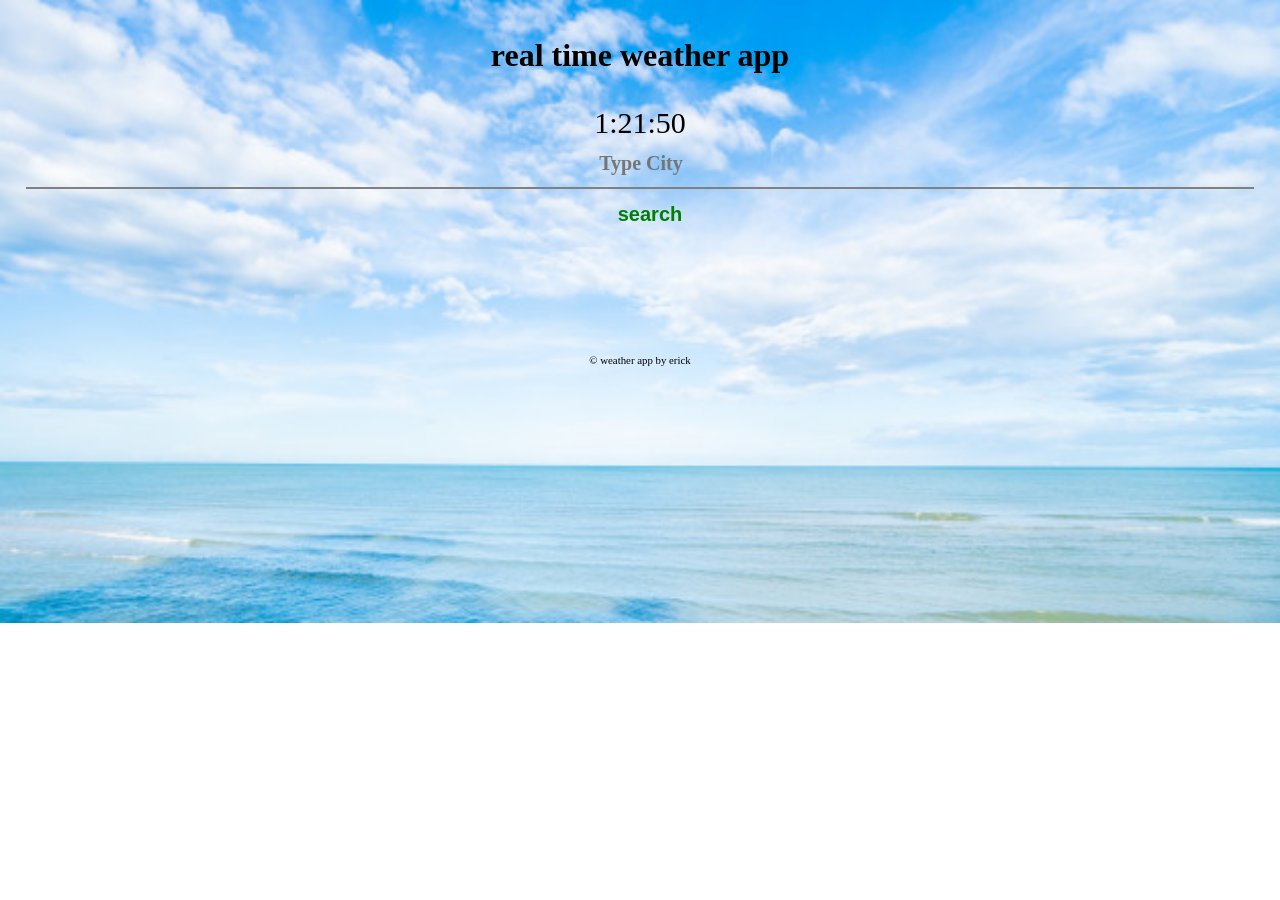
==== index.html @ a2ed2c39 "index.html" ====
<!DOCTYPE html>
<html>
<head>
	<meta charset="utf-8">
	<meta name="viewport" content="width=device-width, initial-scale=1.0">
	<meta name="keywords" content="weather, weather app">
	<meta name="description" content="real time weather updates">
	<meta name="author" content="Erick">

	<link rel="stylesheet" type="text/css" href="style.css">

	<link rel="apple-touch-icon" sizes="180x180" href="apple-touch-icon.png">
	<link rel="icon" type="image/png" sizes="32x32" href="favicon-32x32.png">
	<link rel="icon" type="image/png" sizes="192x192" href="android-chrome-192x192.png">
	<link rel="icon" type="image/png" sizes="256x256" href="android-chrome-144x144">
	<link rel="icon" type="image/png" sizes="256x256" href="android-chrome-256x256">
	<link rel="icon" type="image/png" sizes="36x36" href="android-chrome-36x36">
	<link rel="icon" type="image/png" sizes="384x384" href="android-chrome-384x384">
	<link rel="icon" type="image/png" sizes="48x48" href="android-chrome-48x48">
	<link rel="icon" type="image/png" sizes="72x72" href="android-chrome-72x72">
	<link rel="icon" type="image/png" sizes="96x96" href="android-chrome-96x96">
	<link rel="icon" type="image/png" sizes="16x16" href="favicon-16x16.png">
	<link rel="icon" href="favicon.ico">
	<link rel="manifest" href="manifest.json">
	<link rel="browserconfig" href="/browserconfig.xml">
	<link rel="mask-icon" href="safari-pinned-tab.svg" color="#5bbad5">
	<meta name="msapplication-TileColor" content="#da532c">
	<meta name="theme-color" content="#1c4a78">
	
	<title>Weather App</title>
</head>
<body>
	<h1>real time weather app</h1>
	<div id="weather">
		<div id="time"></div>
		<div id="location"></div><div id="country"></div>
		<input type="search" autocomplete="off" name="search" placeholder="Type City" id="city">
		<input type="submit" onclick="window.onload()" value="search" id="search">
		<div id="description"></div>
		<div id="weather-icon"><img id="wicon" src=""></div>
		<h1 id="temp"></h1>
		<div id="humidity"></div>
		<div id="wind"></div>
		<div id="errors"></div>
		<footer id="copy"><small>&copy; weather app by erick</small></footer>
	</div>
	<script type="text/javascript" src="weather.js"></script>
</body>
</html>
---- style.css ----
body{
    background-image: url("images/weather.jpg");
    background-repeat: no-repeat, repeat;
    background-size: cover;
    background-position: relative;
    color: black;
    padding: 1em;
    height: : 100%;
    margin: 0px;
    background-position: center;
}

#weather{
    background-color: none;
    text-align: center;
    border: none;
    border-radius: 10px;
    display: grid;
    align-content: center;
    height: 100%;
    width: auto;
    margin: auto;
    color: black;
    font-size: 30px;
    padding: 10px;
    font-family: "comic sans";
}

h1{
    text-align: center;
    font-family: verdana;
}
#copy{
    font-size: small;
}
#time{
    color: black; !important
    font: bolder; !important
}
input[type=search]{
    border: none;
    width: 100%;
    text-decoration: none;
    box-sizing: border-box;
    border: none;
    border-bottom: 2px solid grey;
    background-color: inherit;
    color: green;
    text-align: center;
    outline: none;
    font-size: 20px;
    align-items: center;
    background-repeat: no-repeat;
    padding: 12px 20px 12px 40px;
    font-family: "comic sans";
    font-weight: bold;
}

input[type=submit]{
    width: 100%;
    outline: inherit;
    color: inherit;
    background: none;
    margin-top: 2px;
    box-sizing: border-box;
    border: none;
    border-radius: 10px;
    font-size: 20px;
    font-weight: bolder;
    cursor: pointer;
    color: green;
    text-align: center;
    background-position: 10px 10px; 
    background-repeat: no-repeat;
    padding: 12px 20px 12px 40px;
}
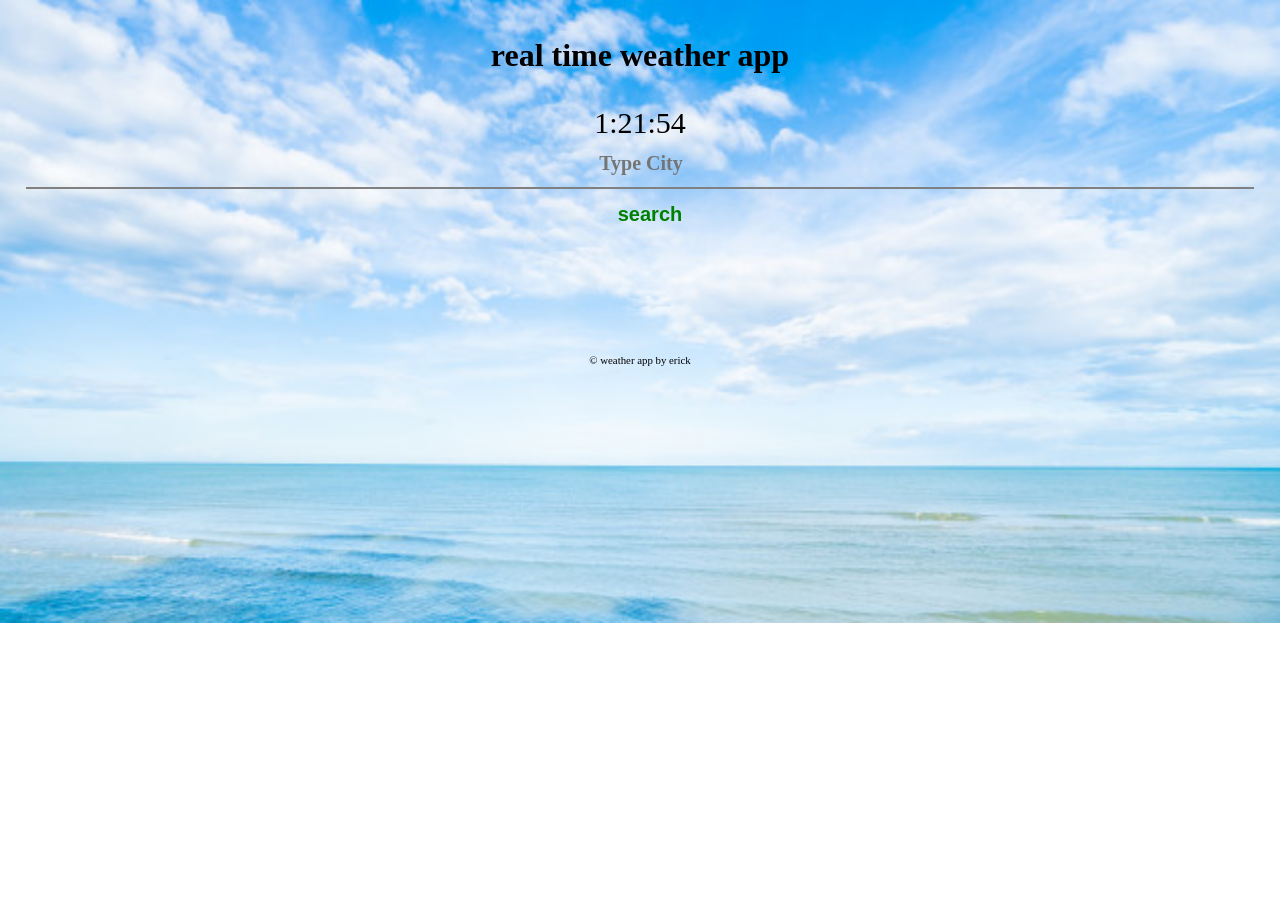
==== commit eb5a49a6: "browserconfig file" ====
--- a/index.html
+++ b/index.html
@@ -22,7 +22,7 @@
 	<link rel="icon" type="image/png" sizes="16x16" href="favicon-16x16.png">
 	<link rel="icon" href="favicon.ico">
 	<link rel="manifest" href="manifest.json">
-	<link rel="browserconfig" href="/browserconfig.xml">
+	<link rel="browserconfig" href="config/browserconfig.xml">
 	<link rel="mask-icon" href="safari-pinned-tab.svg" color="#5bbad5">
 	<meta name="msapplication-TileColor" content="#da532c">
 	<meta name="theme-color" content="#1c4a78">
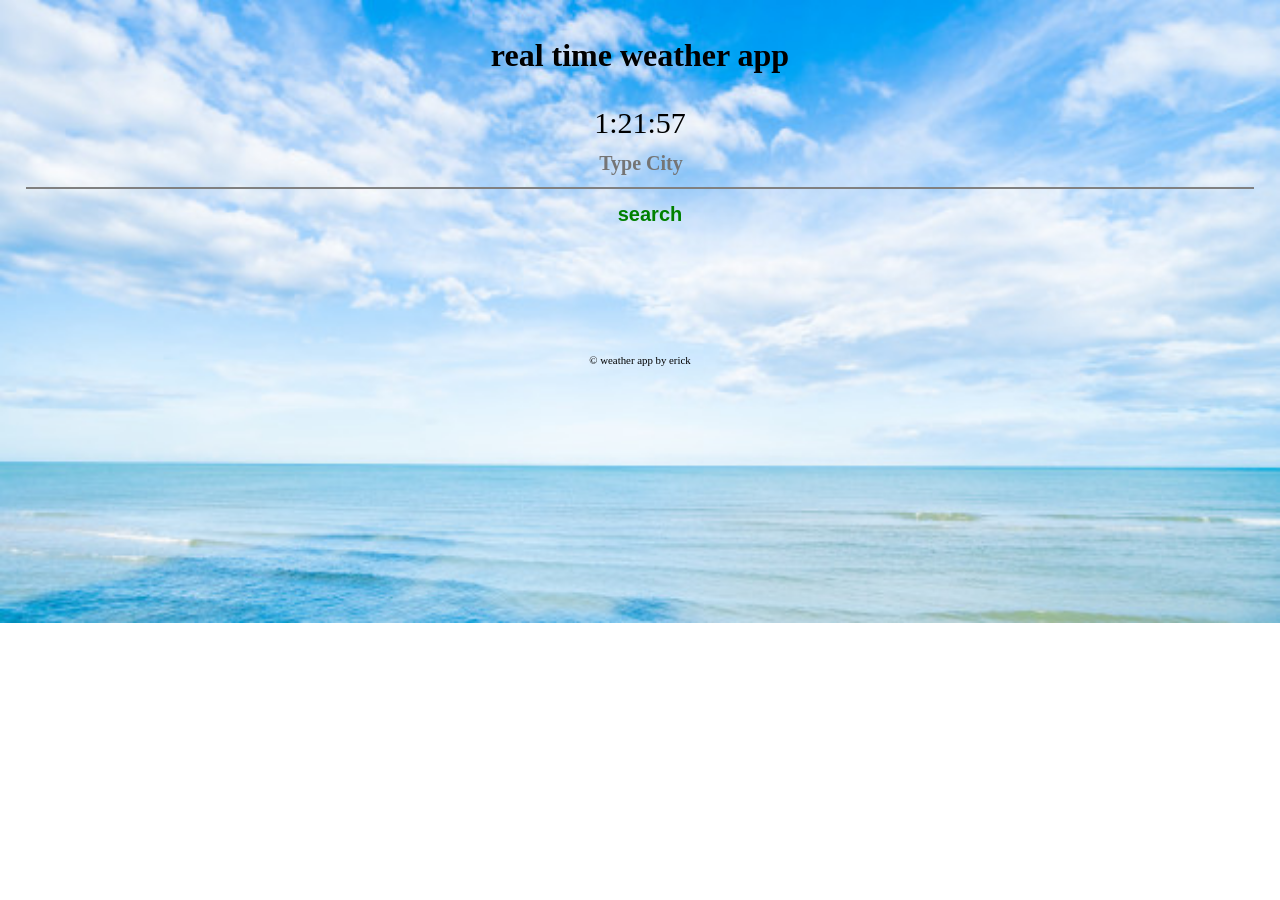
==== commit 2ea78192: "update index.html" ====
--- a/index.html
+++ b/index.html
@@ -22,7 +22,7 @@
 	<link rel="icon" type="image/png" sizes="16x16" href="favicon-16x16.png">
 	<link rel="icon" href="favicon.ico">
 	<link rel="manifest" href="manifest.json">
-	<link rel="browserconfig" href="config/browserconfig.xml">
+	
 	<link rel="mask-icon" href="safari-pinned-tab.svg" color="#5bbad5">
 	<meta name="msapplication-TileColor" content="#da532c">
 	<meta name="theme-color" content="#1c4a78">
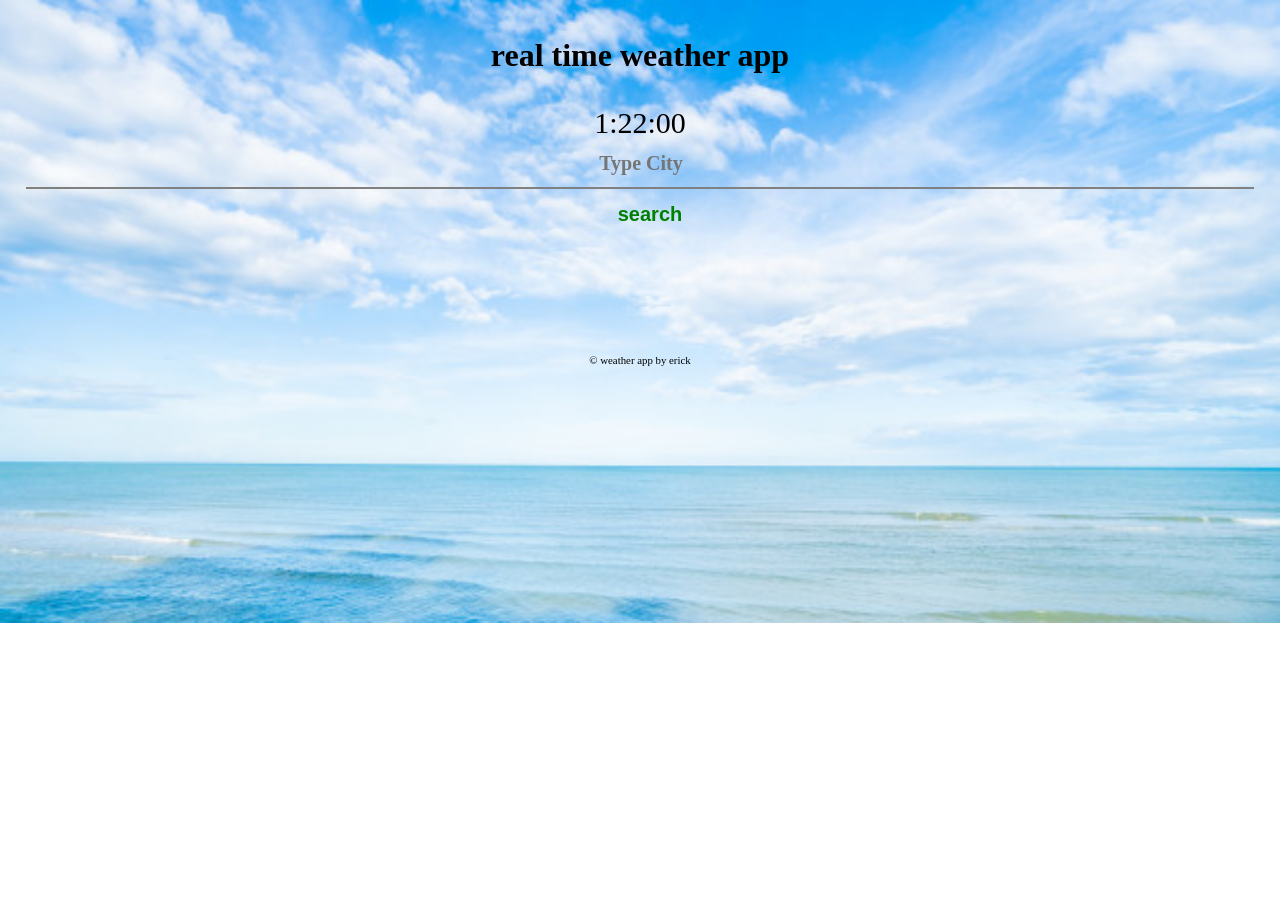
==== commit 821a6365: "update add link to manifest" ====
--- a/index.html
+++ b/index.html
@@ -21,7 +21,7 @@
 	<link rel="icon" type="image/png" sizes="96x96" href="android-chrome-96x96">
 	<link rel="icon" type="image/png" sizes="16x16" href="favicon-16x16.png">
 	<link rel="icon" href="favicon.ico">
-	<link rel="manifest" href="manifest.json">
+	<link rel="manifest" href="./manifest.json">
 	
 	<link rel="mask-icon" href="safari-pinned-tab.svg" color="#5bbad5">
 	<meta name="msapplication-TileColor" content="#da532c">
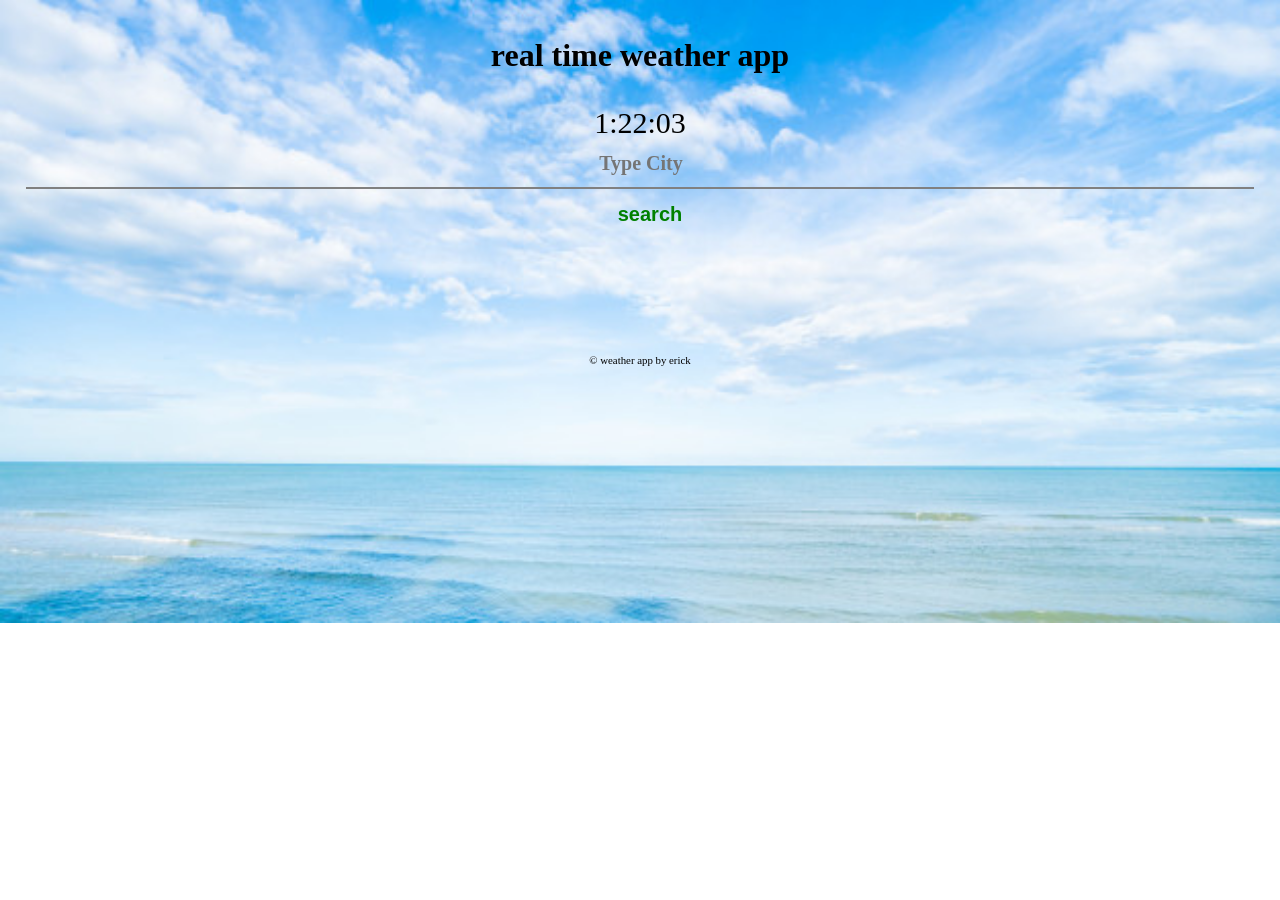
==== commit c54cbf5e: "add lang attribute for accessibility" ====
--- a/index.html
+++ b/index.html
@@ -6,6 +6,7 @@
 	<meta name="keywords" content="weather, weather app">
 	<meta name="description" content="real time weather updates">
 	<meta name="author" content="Erick">
+	<html lang="en">
 
 	<link rel="stylesheet" type="text/css" href="style.css">
 
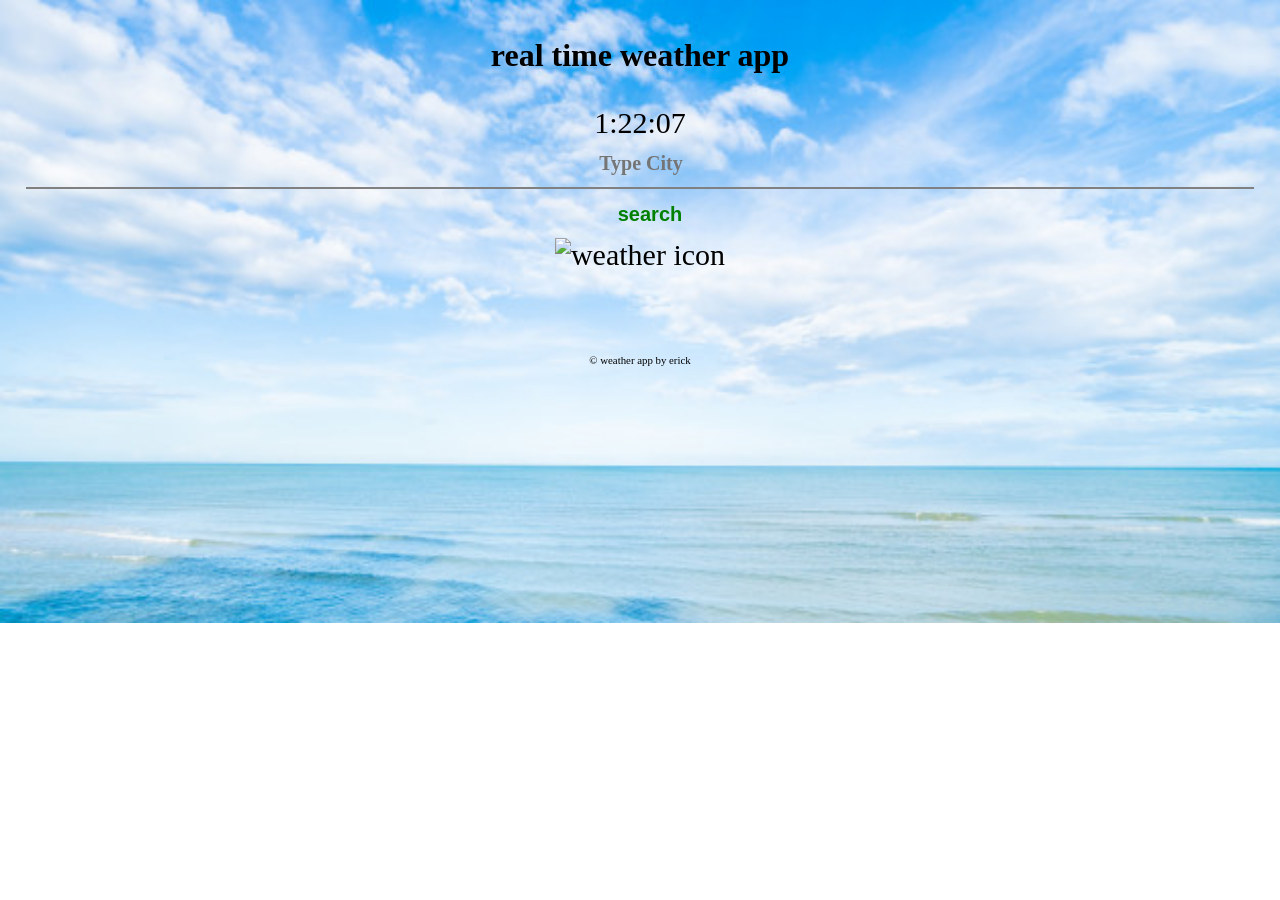
==== commit 63d5f19c: "add lang attribute for accessibility" ====
--- a/index.html
+++ b/index.html
@@ -38,7 +38,7 @@
 		<input type="search" autocomplete="off" name="search" placeholder="Type City" id="city">
 		<input type="submit" onclick="window.onload()" value="search" id="search">
 		<div id="description"></div>
-		<div id="weather-icon"><img id="wicon" src=""></div>
+		<div id="weather-icon"><img id="wicon" src="" alt="weather icon"></div>
 		<h1 id="temp"></h1>
 		<div id="humidity"></div>
 		<div id="wind"></div>
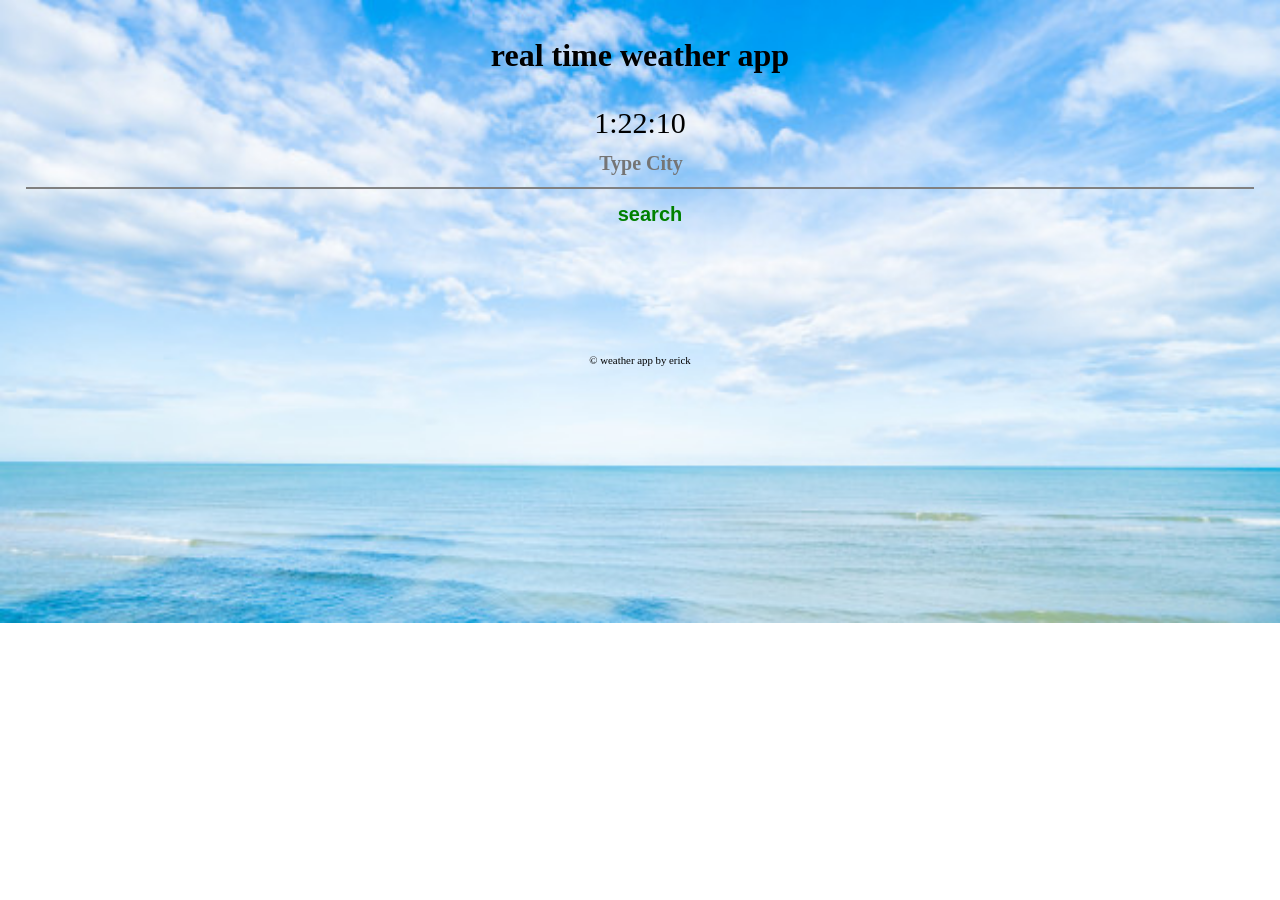
==== commit d5df2c29: "add lang attribute for accessibility" ====
--- a/index.html
+++ b/index.html
@@ -38,7 +38,7 @@
 		<input type="search" autocomplete="off" name="search" placeholder="Type City" id="city">
 		<input type="submit" onclick="window.onload()" value="search" id="search">
 		<div id="description"></div>
-		<div id="weather-icon"><img id="wicon" src="" alt="weather icon"></div>
+		<div id="weather-icon"><img id="wicon" src=""></div>
 		<h1 id="temp"></h1>
 		<div id="humidity"></div>
 		<div id="wind"></div>
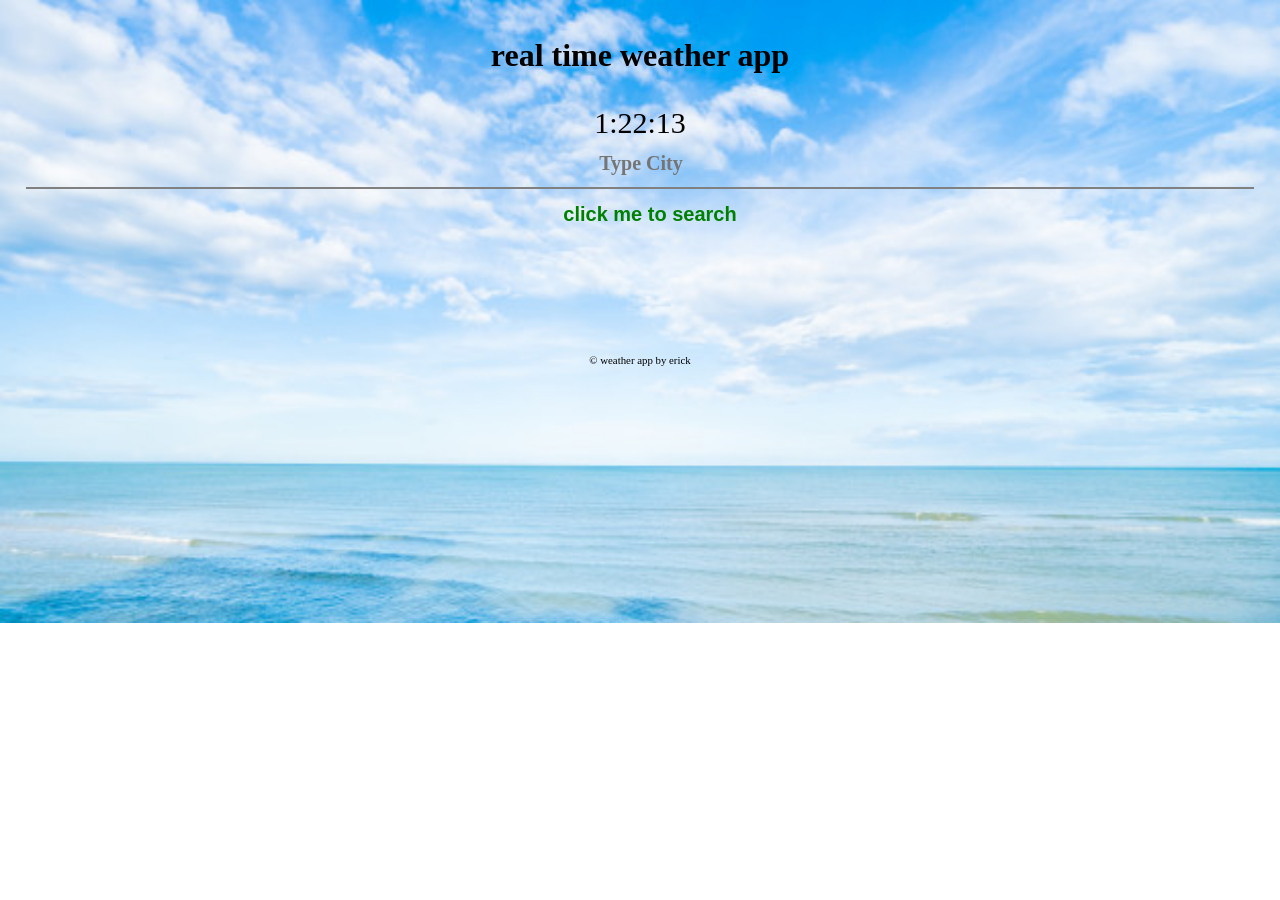
==== commit f84c5ef7: "update for service worker" ====
--- a/index.html
+++ b/index.html
@@ -36,7 +36,7 @@
 		<div id="time"></div>
 		<div id="location"></div><div id="country"></div>
 		<input type="search" autocomplete="off" name="search" placeholder="Type City" id="city">
-		<input type="submit" onclick="window.onload()" value="search" id="search">
+		<input type="submit" onclick="window.onload()" value="click me to search" id="search">
 		<div id="description"></div>
 		<div id="weather-icon"><img id="wicon" src=""></div>
 		<h1 id="temp"></h1>
@@ -46,5 +46,6 @@
 		<footer id="copy"><small>&copy; weather app by erick</small></footer>
 	</div>
 	<script type="text/javascript" src="weather.js"></script>
+
 </body>
 </html>
